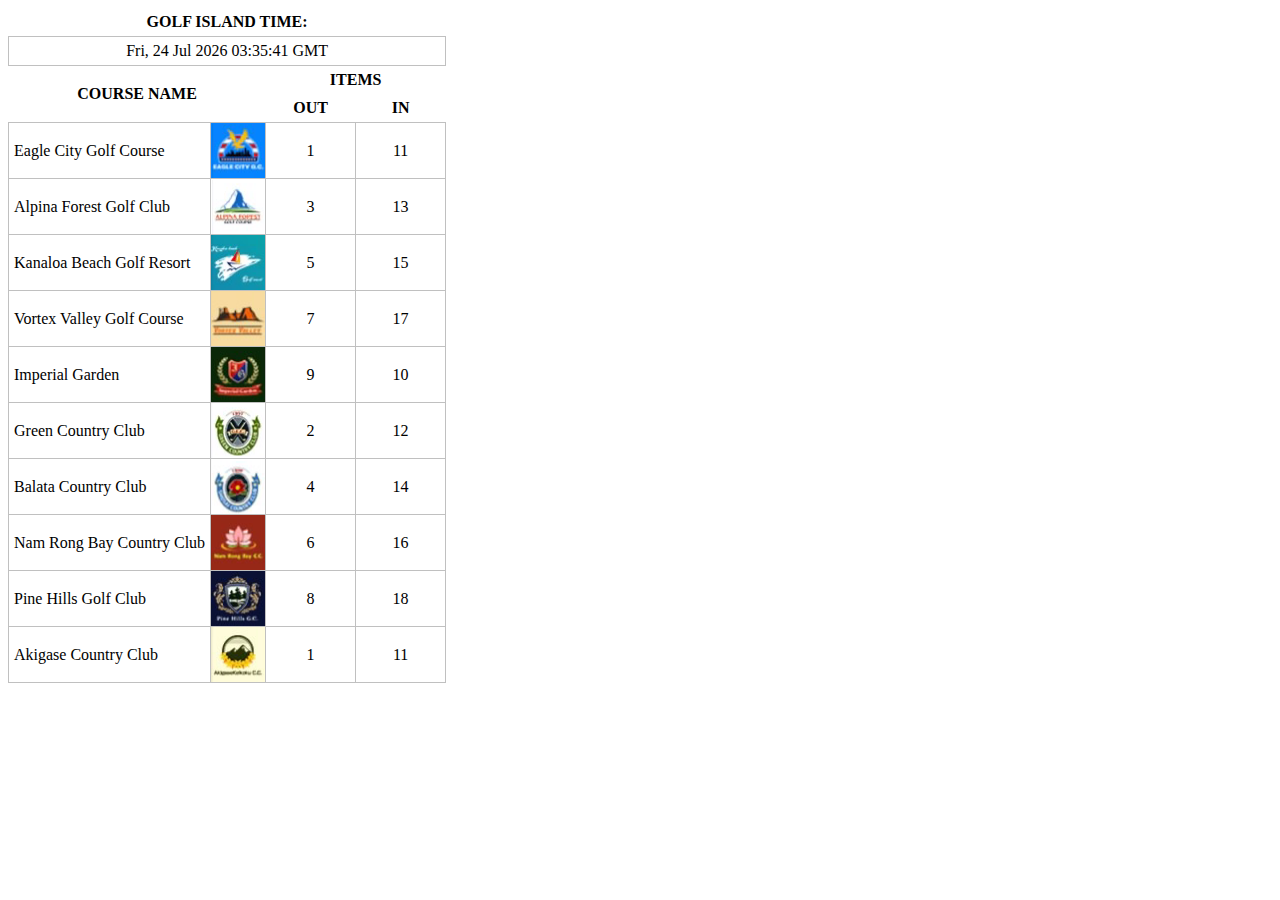
==== index.html @ dde9f1d3 "Rename eg_coinz.html to index.html" ====
<html>
<head>
<title>Everybody's Golf - Coins and Gems Locator</title>
<style type="text/css">
table { border-collapse:collapse; }
body { font-family : "Meiryo UI"; }
td { padding : 100px,100px,100px,100px ; border : solid 1px silver ; text-align : left ;}
.header { text-align : center ;}
.inout { width : 5em ;}
.in, .out, #islandtime { text-align : center ;}
td.icon { width : 44px; height : 56px ; background-repeat: no-repeat, no-repeat; }
</style>
<script type="text/javascript">
function days_passed() {
var oneDay = 24*60*60*1000; // hours*minutes*seconds*milliseconds
var firstDateUTC = new Date(Date.UTC(2019,08,11));
var secondDate = new Date();
var diffDays = Math.floor(Math.abs((firstDateUTC.getTime() - secondDate.getTime())/(oneDay)));
return diffDays;
}
function getEagleOutHoleNumber(){
var daysPassed = days_passed();
var remainder = daysPassed % 9;
var EagleOutHoleNumber = 4 + remainder;
return EagleOutHoleNumber;
}
function populateTable(){
var EagleOutHoleNumber = Number(getEagleOutHoleNumber());
var tdOut = document.getElementsByClassName("out");
var tdIn = document.getElementsByClassName("in");
for (var i = 0; i < tdOut.length; i++){
var thisOutHoleNumber = (EagleOutHoleNumber + i*2) % 9;
if (thisOutHoleNumber == 0){
thisOutHoleNumber = 9;
}
var thisInHoleNumber = thisOutHoleNumber + 10;
if (thisInHoleNumber > 18){
thisInHoleNumber = thisInHoleNumber - 9;
}
tdOut[i].innerHTML = thisOutHoleNumber;
tdIn[i].innerHTML = thisInHoleNumber;
}
var tdGolfIslandTime = document.getElementById("islandtime");
tdGolfIslandTime.innerHTML = golfIslandTime();
addIcons();
}
function golfIslandTime(){
var golfIslandTime = new Date().toUTCString();
return golfIslandTime;
}
function addIcons(){
var tdIcon = document.getElementsByClassName("icon");
for (var i = 0; i < tdIcon.length; i++){
var bgURL = "url(" + "'icons/" + i + ".png')";
tdIcon[i].style.backgroundImage = bgURL;
}
}
</script>
</head>
<body onLoad="populateTable();setInterval('populateTable()', 1000 )">
<table cellpadding="5" cellspacing="5">
<tr class="header">
<th class="header" colspan="4">GOLF ISLAND TIME:</td>
</tr>
<tr class="header">
<td id="islandtime" colspan="4"></td>
</tr>
<tr class="header">
<th class="header" rowspan="2" colspan="2">COURSE NAME</td>
<th class="header" colspan="2">ITEMS</td>
</tr>
<tr class="header">
<th class="header inout">OUT</td>
<th class="header inout">IN</td>
</tr>
<tr>
<td>Eagle City Golf Course</td>
<td class="icon"></td>
<td class="out"></td>
<td class="in"></td>
</tr>
<tr>
<td>Alpina Forest Golf Club</td>
<td class="icon"></td>
<td class="out"></td>
<td class="in"></td>
</tr>
<tr>
<td>Kanaloa Beach Golf Resort</td>
<td class="icon"></td>
<td class="out"></td>
<td class="in"></td>
</tr>
<tr>
<td>Vortex Valley Golf Course</td>
<td class="icon"></td>
<td class="out"></td>
<td class="in"></td>
</tr>
<tr>
<td>Imperial Garden</td>
<td class="icon"></td>
<td class="out"></td>
<td class="in"></td>
</tr>
<tr>
<td>Green Country Club</td>
<td class="icon"></td>
<td class="out"></td>
<td class="in"></td>
</tr>
<tr>
<td>Balata Country Club</td>
<td class="icon"></td>
<td class="out"></td>
<td class="in"></td>
</tr>
<tr>
<td>Nam Rong Bay Country Club</td>
<td class="icon"></td>
<td class="out"></td>
<td class="in"></td>
</tr>
<tr>
<td>Pine Hills Golf Club</td>
<td class="icon"></td>
<td class="out"></td>
<td class="in"></td>
</tr>
<tr>
<td>Akigase Country Club</td>
<td class="icon"></td>
<td class="out"></td>
<td class="in"></td>
</tr>
</table>
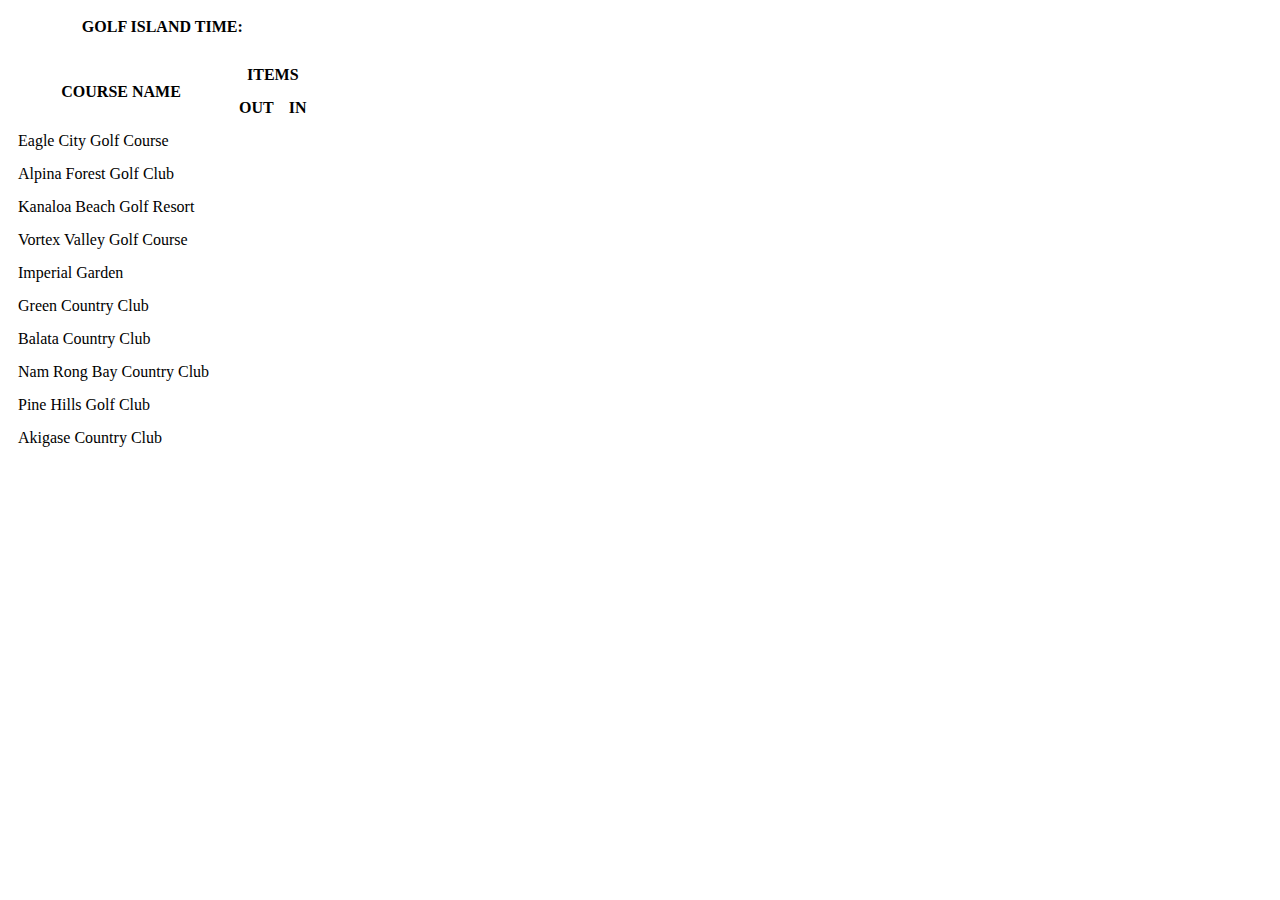
==== commit fe0497e9: "Update index.html" ====
--- a/index.html
+++ b/index.html
@@ -1,61 +1,8 @@
 <html>
 <head>
 <title>Everybody's Golf - Coins and Gems Locator</title>
-<style type="text/css">
-table { border-collapse:collapse; }
-body { font-family : "Meiryo UI"; }
-td { padding : 100px,100px,100px,100px ; border : solid 1px silver ; text-align : left ;}
-.header { text-align : center ;}
-.inout { width : 5em ;}
-.in, .out, #islandtime { text-align : center ;}
-td.icon { width : 44px; height : 56px ; background-repeat: no-repeat, no-repeat; }
-</style>
-<script type="text/javascript">
-function days_passed() {
-var oneDay = 24*60*60*1000; // hours*minutes*seconds*milliseconds
-var firstDateUTC = new Date(Date.UTC(2019,08,11));
-var secondDate = new Date();
-var diffDays = Math.floor(Math.abs((firstDateUTC.getTime() - secondDate.getTime())/(oneDay)));
-return diffDays;
-}
-function getEagleOutHoleNumber(){
-var daysPassed = days_passed();
-var remainder = daysPassed % 9;
-var EagleOutHoleNumber = 4 + remainder;
-return EagleOutHoleNumber;
-}
-function populateTable(){
-var EagleOutHoleNumber = Number(getEagleOutHoleNumber());
-var tdOut = document.getElementsByClassName("out");
-var tdIn = document.getElementsByClassName("in");
-for (var i = 0; i < tdOut.length; i++){
-var thisOutHoleNumber = (EagleOutHoleNumber + i*2) % 9;
-if (thisOutHoleNumber == 0){
-thisOutHoleNumber = 9;
-}
-var thisInHoleNumber = thisOutHoleNumber + 10;
-if (thisInHoleNumber > 18){
-thisInHoleNumber = thisInHoleNumber - 9;
-}
-tdOut[i].innerHTML = thisOutHoleNumber;
-tdIn[i].innerHTML = thisInHoleNumber;
-}
-var tdGolfIslandTime = document.getElementById("islandtime");
-tdGolfIslandTime.innerHTML = golfIslandTime();
-addIcons();
-}
-function golfIslandTime(){
-var golfIslandTime = new Date().toUTCString();
-return golfIslandTime;
-}
-function addIcons(){
-var tdIcon = document.getElementsByClassName("icon");
-for (var i = 0; i < tdIcon.length; i++){
-var bgURL = "url(" + "'icons/" + i + ".png')";
-tdIcon[i].style.backgroundImage = bgURL;
-}
-}
-</script>
+<script src="index.js"></script>
+<link rel="stylesheet" href="index.css" type="text/css">
 </head>
 <body onLoad="populateTable();setInterval('populateTable()', 1000 )">
 <table cellpadding="5" cellspacing="5">
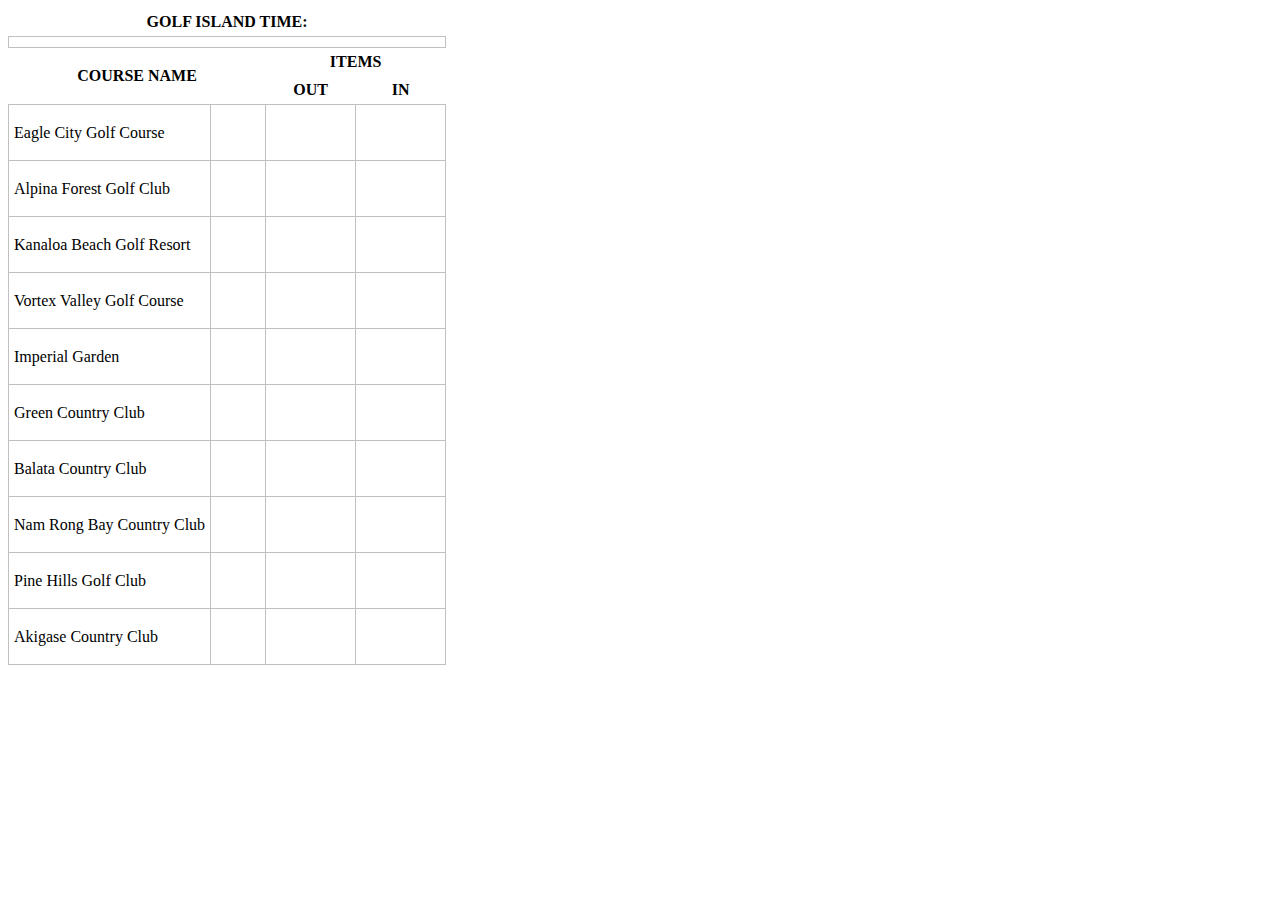
==== commit 6b7229d0: "Update index.html" ====
--- a/index.html
+++ b/index.html
@@ -4,7 +4,7 @@
 <script src="index.js"></script>
 <link rel="stylesheet" href="index.css" type="text/css">
 </head>
-<body onLoad="populateTable();setInterval('populateTable()', 1000 )">
+<body onLoad="initializeTable();setInterval('updateTable()', 1000 )">
 <table cellpadding="5" cellspacing="5">
 <tr class="header">
 <th class="header" colspan="4">GOLF ISLAND TIME:</td>
--- a/index.css
+++ b/index.css
@@ -0,0 +1,7 @@
+table { border-collapse:collapse; }
+body { font-family : "Meiryo UI"; }
+td { padding : 100px,100px,100px,100px ; border : solid 1px silver ; text-align : left ;}
+.header { text-align : center ;}
+.inout { width : 5em ;}
+.in, .out, #islandtime { text-align : center ;}
+td.icon { width : 44px; height : 56px ; background-repeat: no-repeat, no-repeat; }
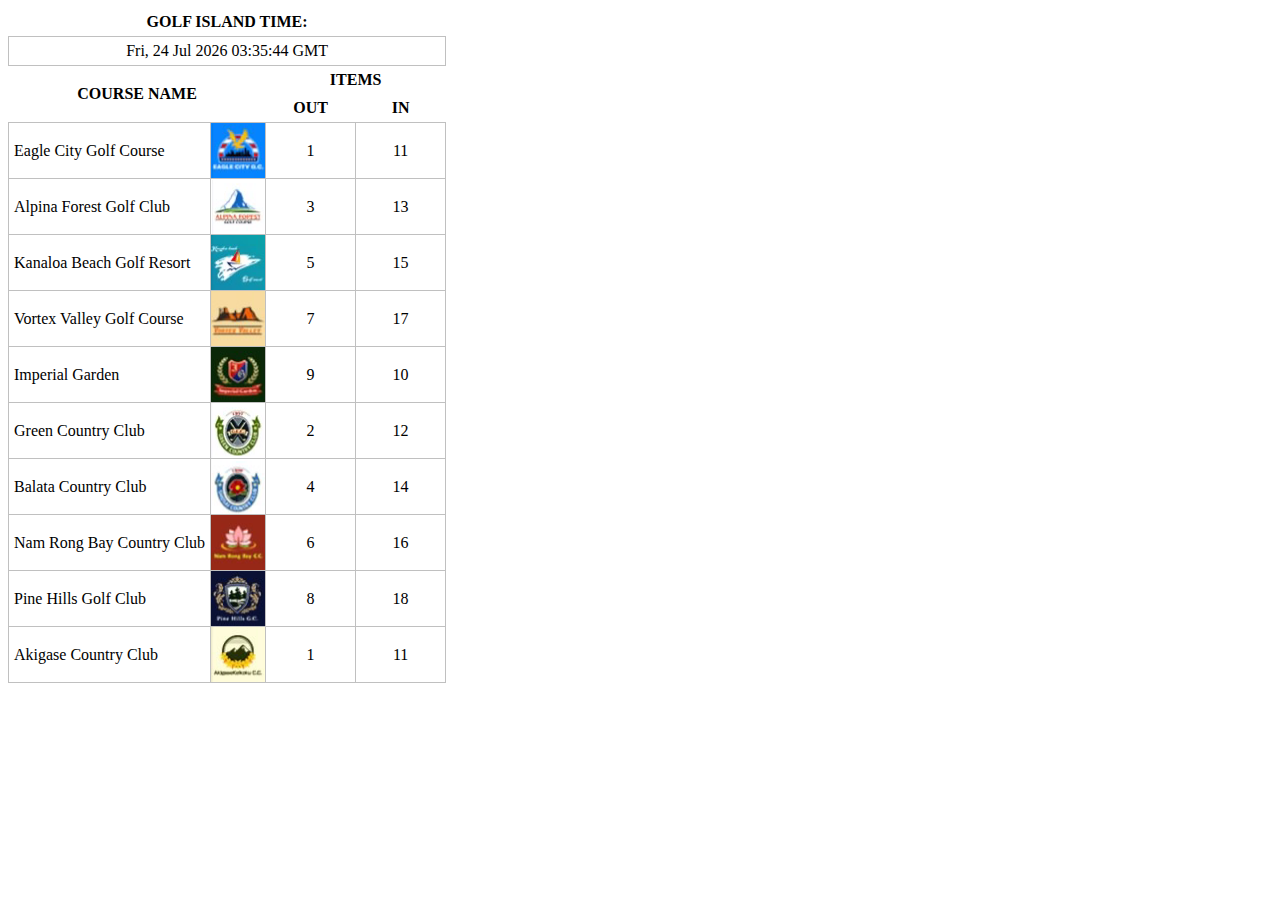
==== commit 7c6a6362: "Update index.html" ====
--- a/index.html
+++ b/index.html
@@ -81,3 +81,5 @@
 <td class="in"></td>
 </tr>
 </table>
+</body>
+</html>
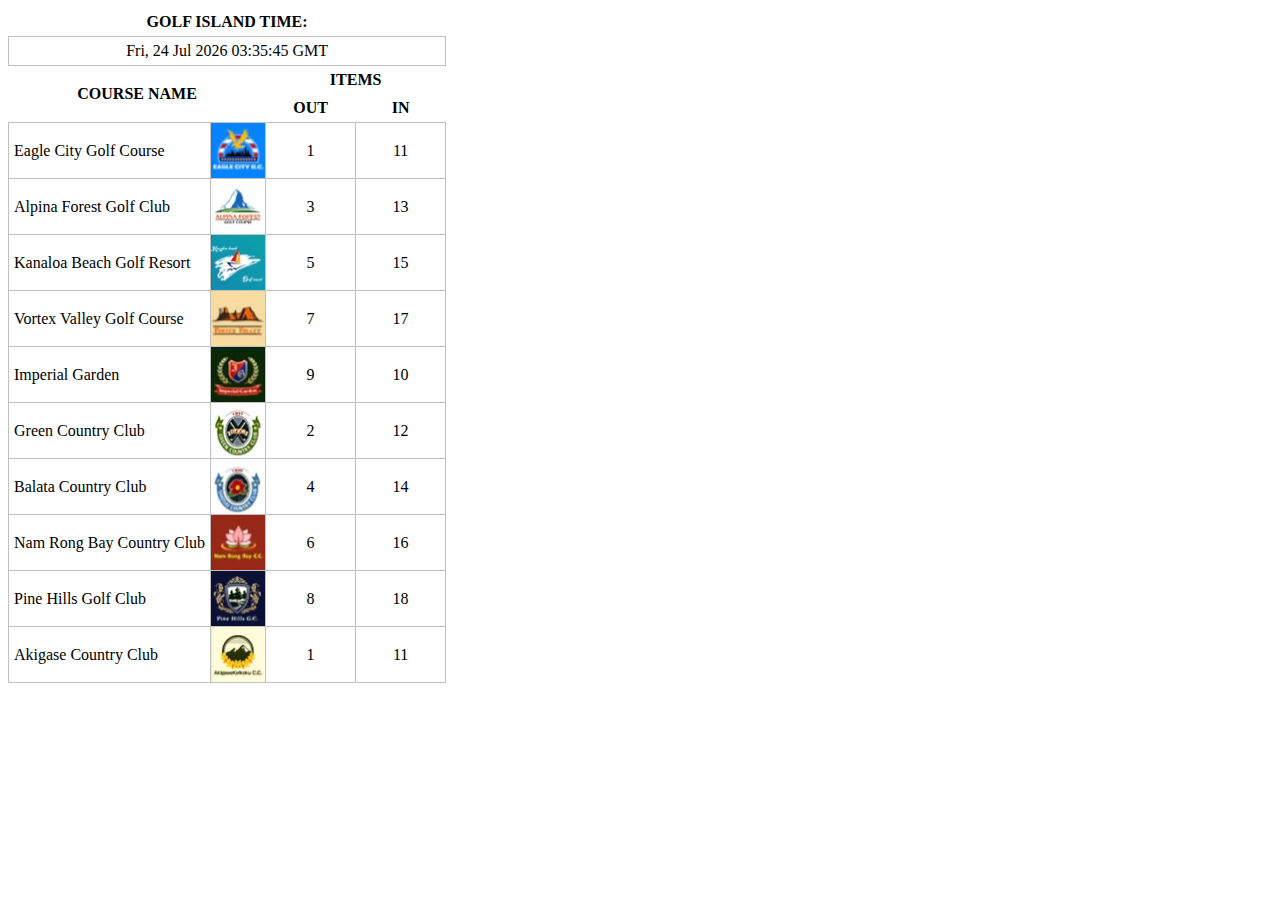
==== commit f5eb1fb6: "Update index.html" ====
--- a/index.html
+++ b/index.html
@@ -21,61 +21,61 @@
 <th class="header inout">IN</td>
 </tr>
 <tr>
-<td>Eagle City Golf Course</td>
+<td class="coursename">Eagle City Golf Course</td>
 <td class="icon"></td>
 <td class="out"></td>
 <td class="in"></td>
 </tr>
 <tr>
-<td>Alpina Forest Golf Club</td>
+<td class="coursename">Alpina Forest Golf Club</td>
 <td class="icon"></td>
 <td class="out"></td>
 <td class="in"></td>
 </tr>
 <tr>
-<td>Kanaloa Beach Golf Resort</td>
+<td class="coursename">Kanaloa Beach Golf Resort</td>
 <td class="icon"></td>
 <td class="out"></td>
 <td class="in"></td>
 </tr>
 <tr>
-<td>Vortex Valley Golf Course</td>
+<td class="coursename">Vortex Valley Golf Course</td>
 <td class="icon"></td>
 <td class="out"></td>
 <td class="in"></td>
 </tr>
 <tr>
-<td>Imperial Garden</td>
+<td class="coursename">Imperial Garden</td>
 <td class="icon"></td>
 <td class="out"></td>
 <td class="in"></td>
 </tr>
 <tr>
-<td>Green Country Club</td>
+<td class="coursename">Green Country Club</td>
 <td class="icon"></td>
 <td class="out"></td>
 <td class="in"></td>
 </tr>
 <tr>
-<td>Balata Country Club</td>
+<td class="coursename">Balata Country Club</td>
 <td class="icon"></td>
 <td class="out"></td>
 <td class="in"></td>
 </tr>
 <tr>
-<td>Nam Rong Bay Country Club</td>
+<td class="coursename">Nam Rong Bay Country Club</td>
 <td class="icon"></td>
 <td class="out"></td>
 <td class="in"></td>
 </tr>
 <tr>
-<td>Pine Hills Golf Club</td>
+<td class="coursename">Pine Hills Golf Club</td>
 <td class="icon"></td>
 <td class="out"></td>
 <td class="in"></td>
 </tr>
 <tr>
-<td>Akigase Country Club</td>
+<td class="coursename">Akigase Country Club</td>
 <td class="icon"></td>
 <td class="out"></td>
 <td class="in"></td>
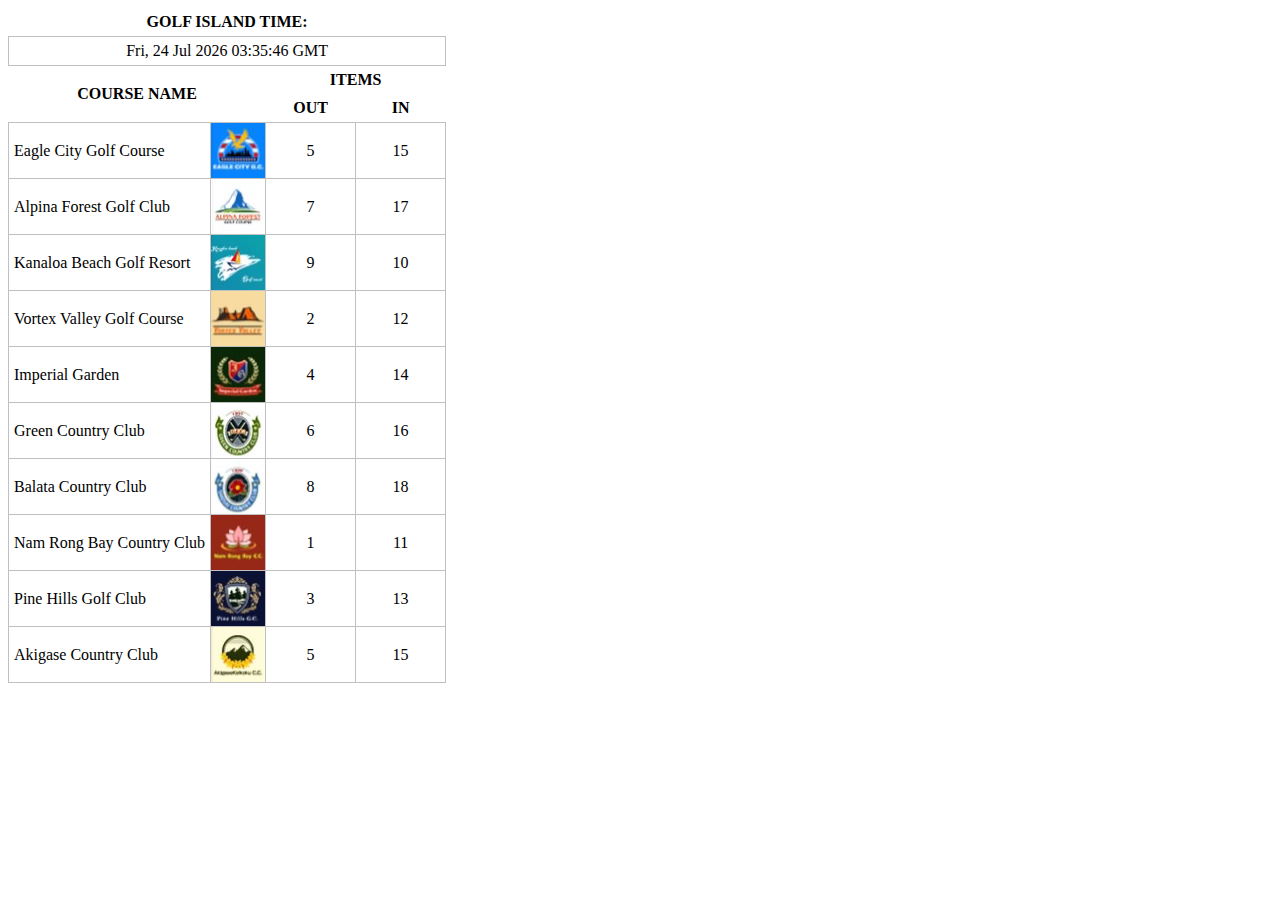
==== commit af5a5722: "Update index.html" ====
--- a/index.html
+++ b/index.html
@@ -1,6 +1,7 @@
 <html>
 <head>
 <title>Everybody's Golf - Coins and Gems Locator</title>
+<script src="data.js"></script>
 <script src="index.js"></script>
 <link rel="stylesheet" href="index.css" type="text/css">
 </head>
